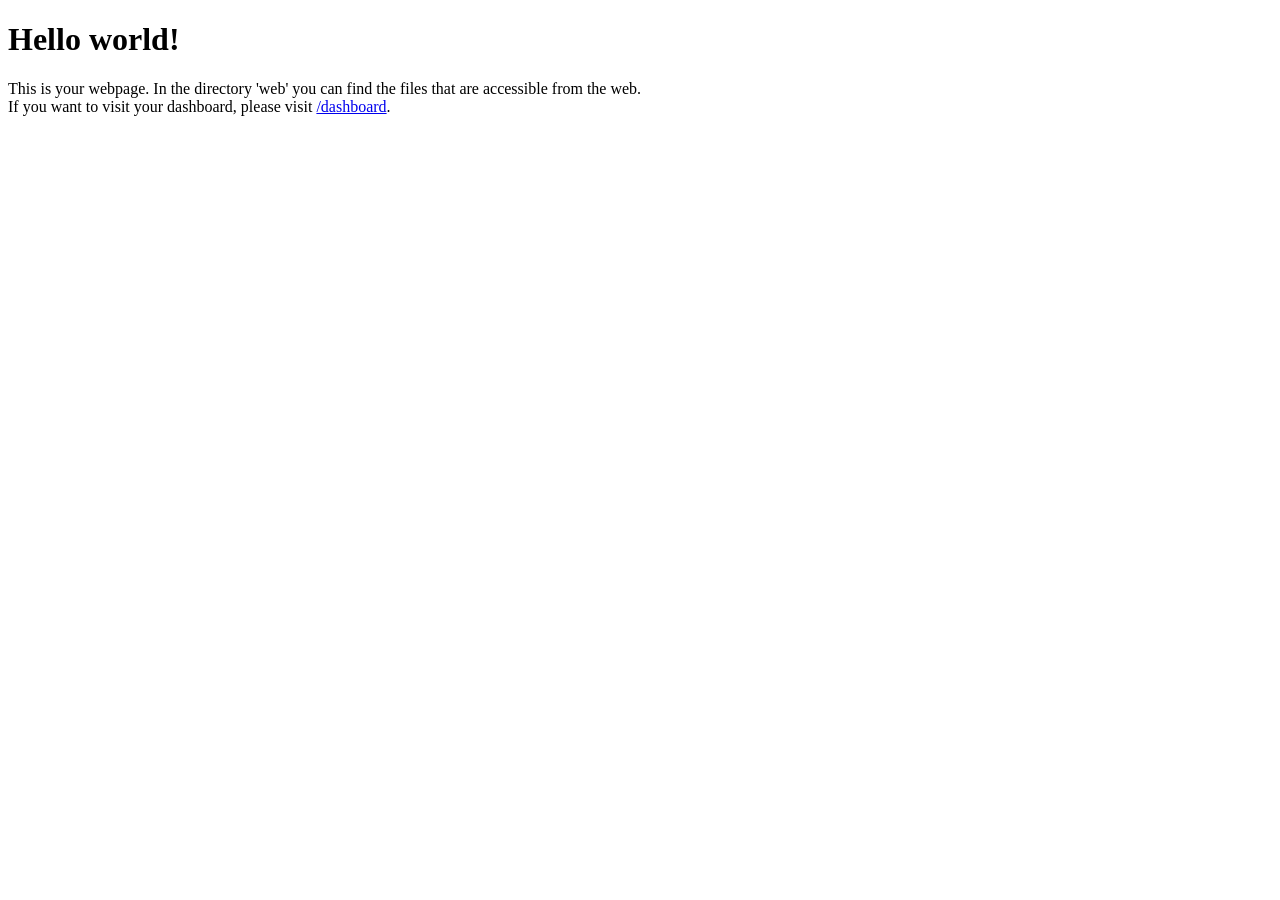
==== web/index.html @ f5adc3eb "Project-bestanden van IoT Start Project gekopieerd" ====
<!DOCTYPE html>
<html lang="en">
  <head>
    <title>Your website</title>
  </head>
  <body>
	<h1>Hello world!</h1>
    <p>
        This is your webpage. In the directory 'web' you can find the files that are accessible from the web. <br />
        If you want to visit your dashboard, please visit <a href="/dashboard">/dashboard</a>.
    </p>
  </body>
</html>
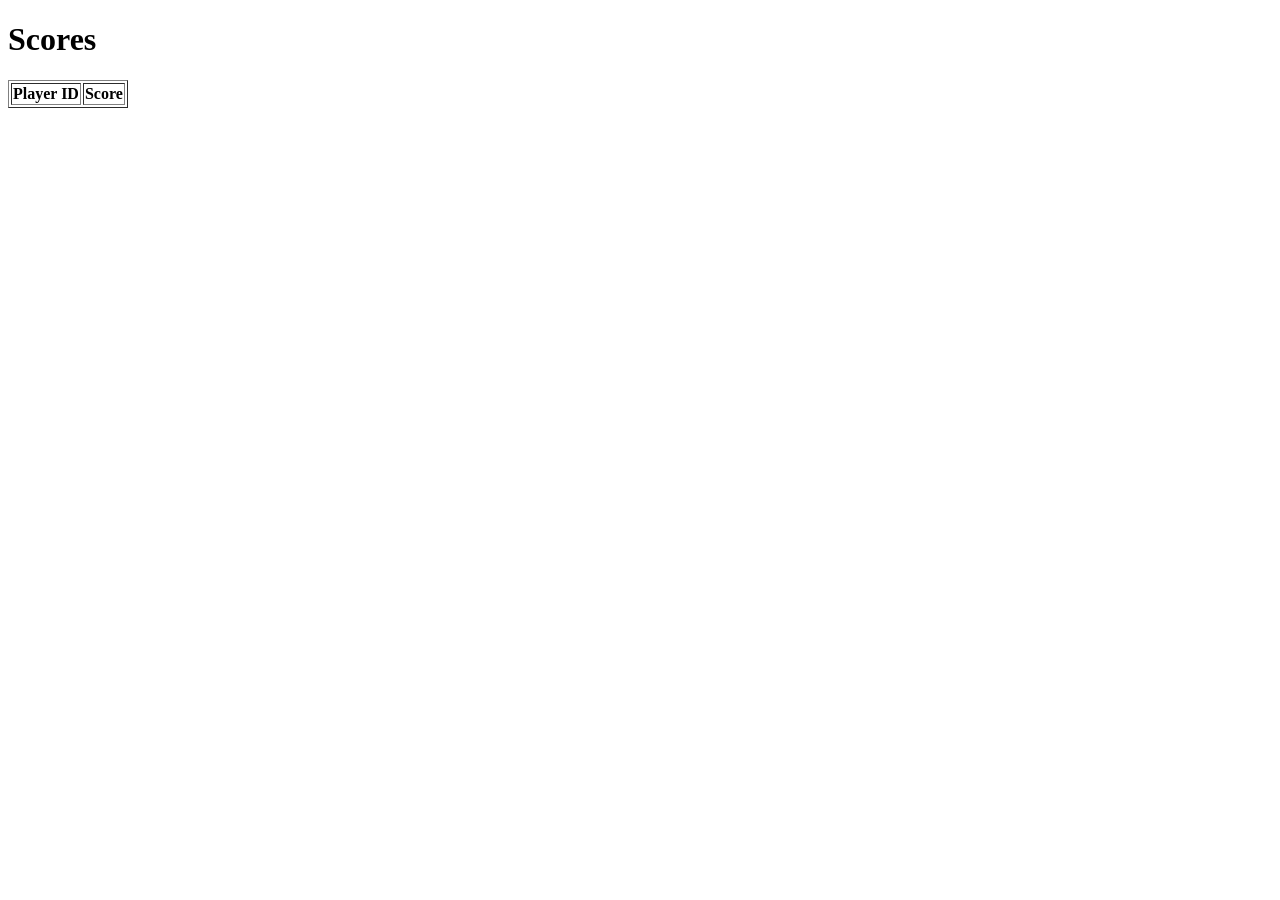
==== commit 7e506ba1: "first try of index website with player id and score" ====
--- a/web/index.html
+++ b/web/index.html
@@ -1,13 +1,55 @@
 <!DOCTYPE html>
 <html lang="en">
-  <head>
-    <title>Your website</title>
-  </head>
-  <body>
-	<h1>Hello world!</h1>
-    <p>
-        This is your webpage. In the directory 'web' you can find the files that are accessible from the web. <br />
-        If you want to visit your dashboard, please visit <a href="/dashboard">/dashboard</a>.
-    </p>
-  </body>
-</html>+<head>
+  <meta charset="UTF-8">
+  <title>Minimal Scoreboard</title>
+</head>
+<body>
+  <h1>Scores</h1>
+  <table id="scoreTable" border="1">
+    <thead>
+      <tr>
+        <th>Player ID</th>
+        <th>Score</th>
+      </tr>
+    </thead>
+    <tbody></tbody>
+  </table>
+
+  <script>
+    // Deze functie haalt de scores op van scoreboard.php en vult de tabel
+    function fetchScores() {
+      fetch('api/get.php')
+        .then(response => response.json())
+        .then(data => {
+          // 'data' is nu een array met objecten { score_value, player_id }
+          const tbody = document.querySelector('#scoreTable tbody');
+          // maak de tabel leeg, voor het geval je opnieuw laadt
+          tbody.innerHTML = '';
+
+          data.forEach(item => {
+            const tr = document.createElement('tr');
+
+            // Player ID
+            const tdPlayer = document.createElement('td');
+            tdPlayer.textContent = item.player_id;
+            tr.appendChild(tdPlayer);
+
+            // Score
+            const tdScore = document.createElement('td');
+            tdScore.textContent = item.score_value;
+            tr.appendChild(tdScore);
+
+            tbody.appendChild(tr);
+          });
+        })
+        .catch(error => {
+          console.error('Error fetching scores:', error);
+        });
+    }
+
+    // Zodra de pagina is geladen, roep fetchScores() aan
+    document.addEventListener('DOMContentLoaded', fetchScores);
+  </script>
+</body>
+</html>
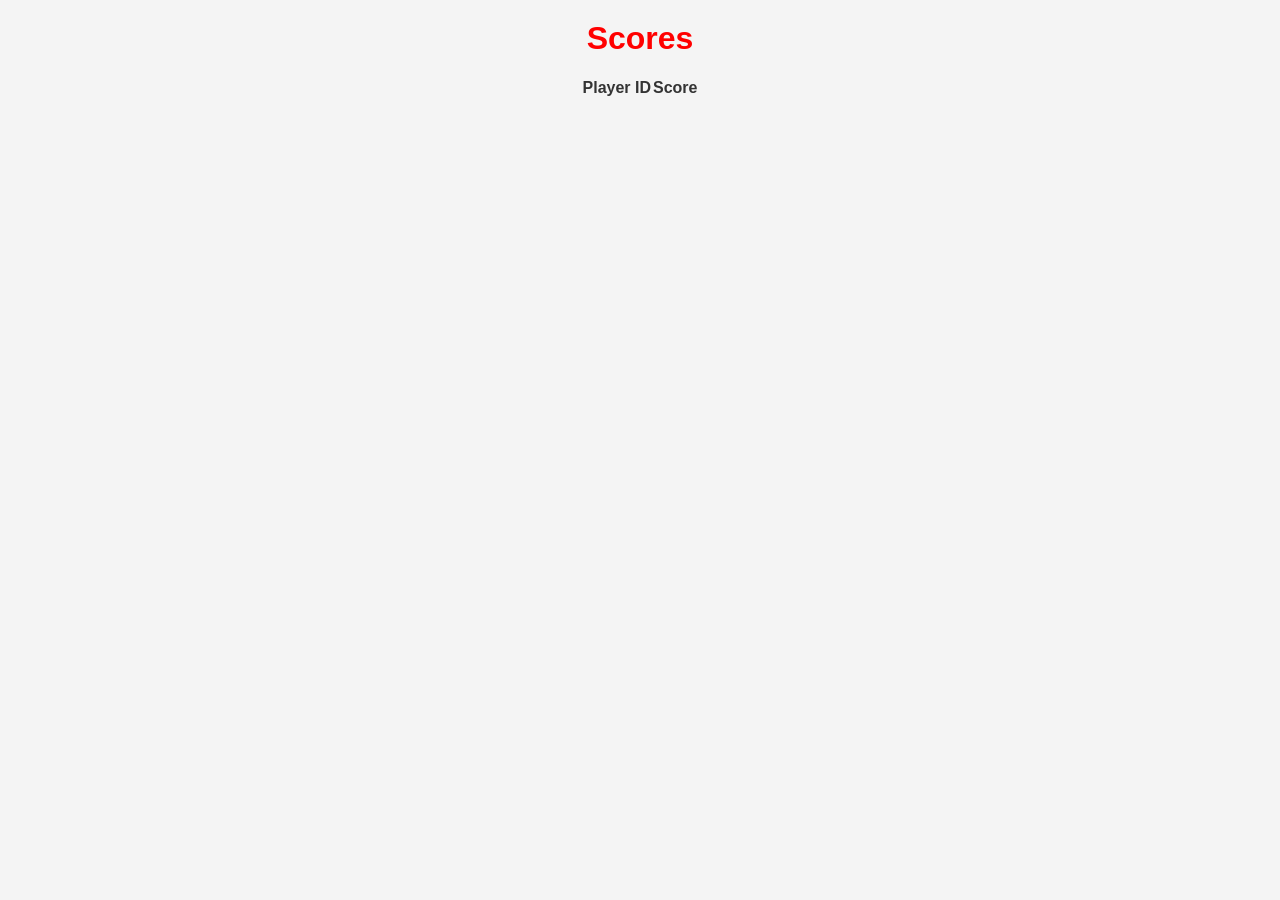
==== commit 4523dbf5: "testing css and javascript" ====
--- a/web/index.html
+++ b/web/index.html
@@ -1,21 +1,25 @@
 <!DOCTYPE html>
 <html lang="en">
+
 <head>
   <meta charset="UTF-8">
-  <title>Minimal Scoreboard</title>
+  <title>Home</title>
+  <link rel="stylesheet" href="css/style.css">
 </head>
+
 <body>
-  <h1>Scores</h1>
-  <table id="scoreTable" border="1">
-    <thead>
-      <tr>
-        <th>Player ID</th>
-        <th>Score</th>
-      </tr>
-    </thead>
-    <tbody></tbody>
-  </table>
-
+  <div class="container">
+    <h1>Scores</h1>
+    <table id="scoreTable">
+      <thead>
+        <tr>
+          <th>Player ID</th>
+          <th>Score</th>
+        </tr>
+      </thead>
+      <tbody></tbody>
+    </table>
+  </div>
   <script>
     // Deze functie haalt de scores op van scoreboard.php en vult de tabel
     function fetchScores() {
@@ -52,4 +56,5 @@
     document.addEventListener('DOMContentLoaded', fetchScores);
   </script>
 </body>
-</html>
+
+</html>
--- a/web/css/style.css
+++ b/web/css/style.css
@@ -0,0 +1,24 @@
+  body {
+      margin: 0;
+      padding: 0;
+      font-family: Arial, sans-serif;
+      background-color: #f4f4f4;
+      color: #333;
+  }
+
+  h1 {
+      color: #FF0000;
+      text-align: center;
+      margin-top: 20px;
+  }
+
+  .container {
+    text-align: center;
+  }
+
+  table {
+      text-align: center;
+      border: 1px;
+      margin: 20px auto;
+      border-collapse: collapse;
+  }
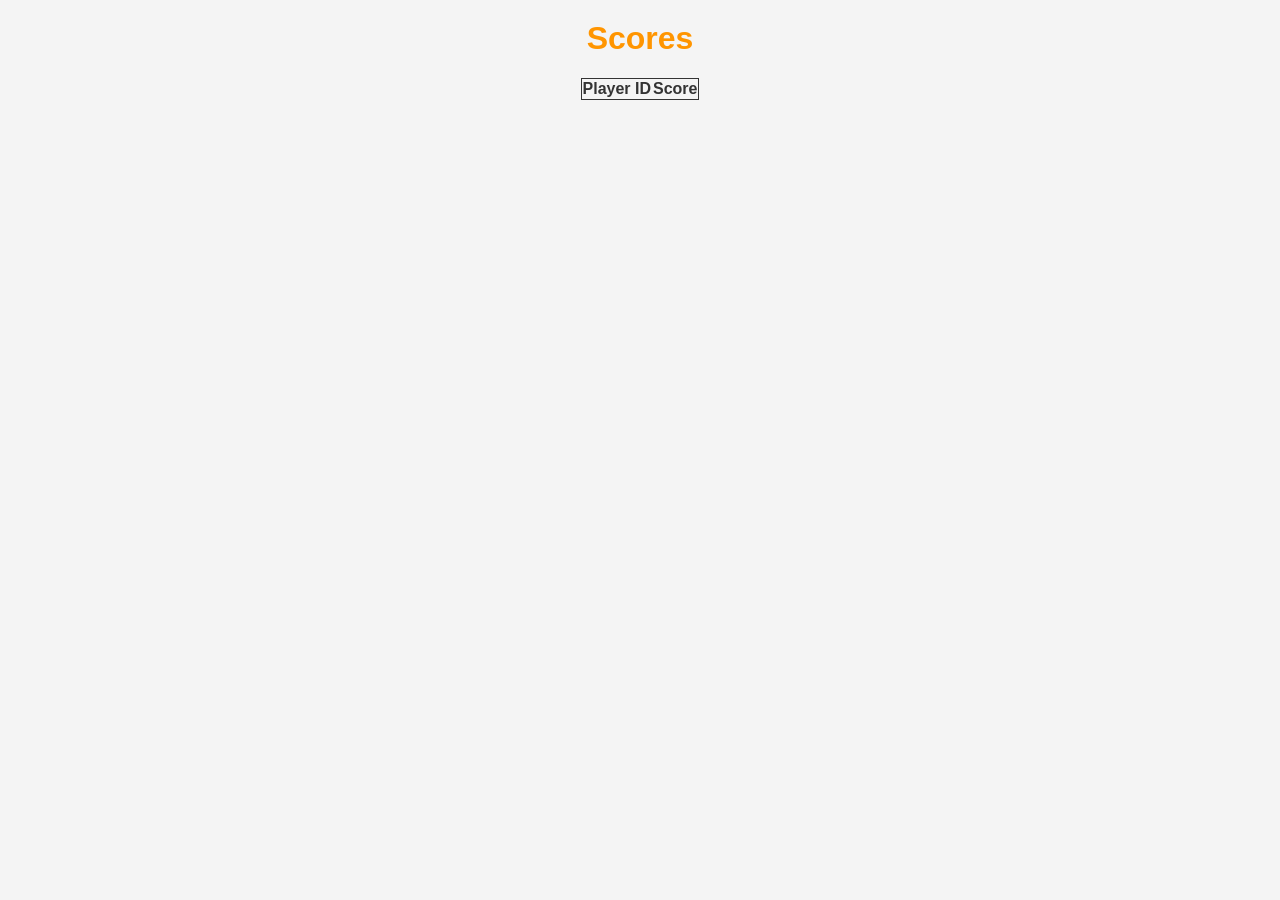
==== commit fd7baf6f: "added "cache buster" so css gets loaded without having to refresh cache" ====
--- a/web/index.html
+++ b/web/index.html
@@ -4,7 +4,7 @@
 <head>
   <meta charset="UTF-8">
   <title>Home</title>
-  <link rel="stylesheet" href="css/style.css">
+  <link rel="stylesheet" href="css/style.css?v=1.0">
 </head>
 
 <body>
--- a/web/css/style.css
+++ b/web/css/style.css
@@ -7,18 +7,22 @@
   }
 
   h1 {
-      color: #FF0000;
+      color: #ff9500;
       text-align: center;
       margin-top: 20px;
   }
 
-  .container {
-    text-align: center;
-  }
-
   table {
       text-align: center;
-      border: 1px;
+      border: 1px solid;
       margin: 20px auto;
       border-collapse: collapse;
   }
+
+  thead{
+    border: 1px solid;
+  }
+
+  tbody{
+    border: 1px solid;
+  }
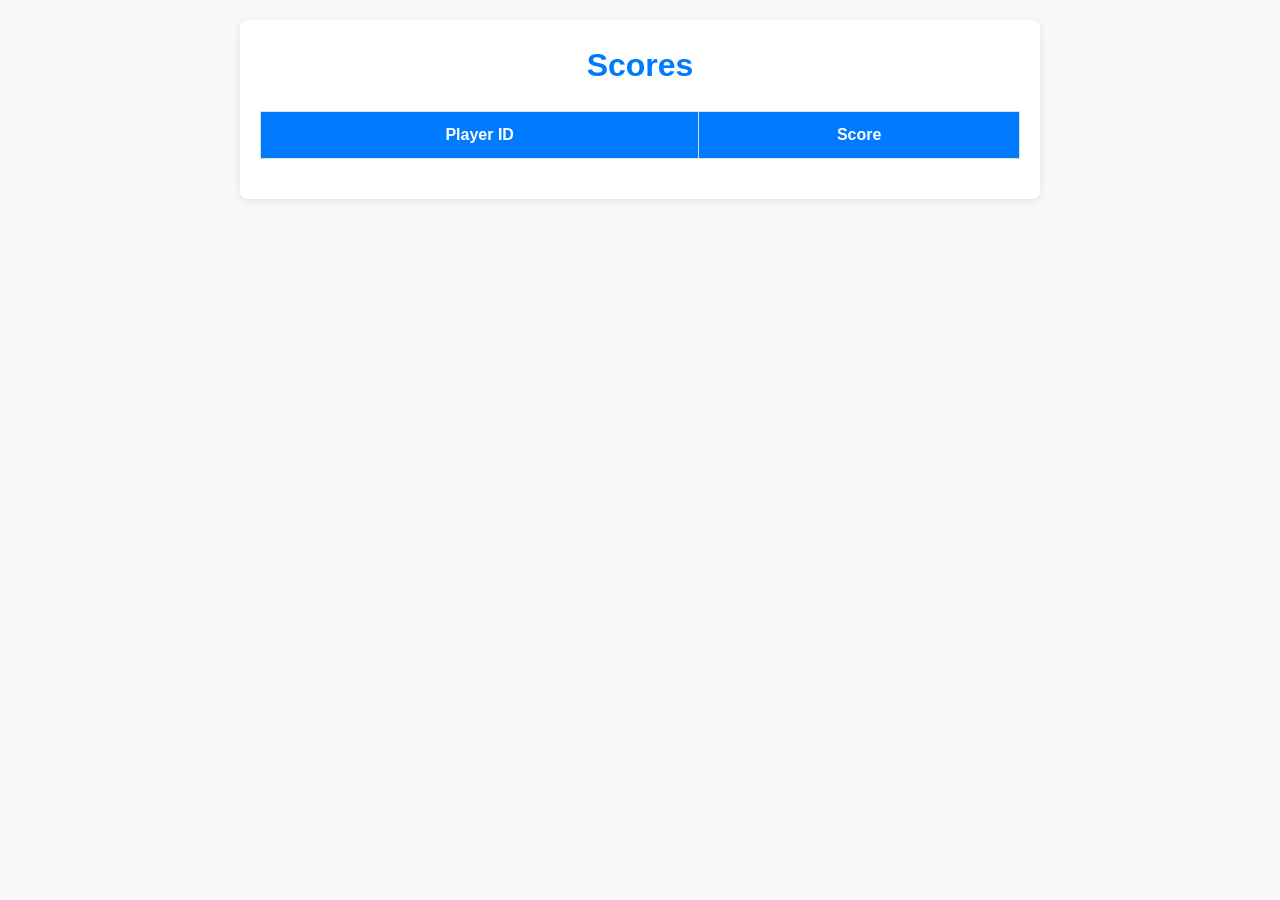
==== commit 9369e26b: "taken out js from html file and put it in its own file" ====
--- a/web/index.html
+++ b/web/index.html
@@ -5,6 +5,7 @@
   <meta charset="UTF-8">
   <title>Home</title>
   <link rel="stylesheet" href="css/style.css?v=1.0">
+  <script src="js/script.js"></script>
 </head>
 
 <body>
@@ -20,41 +21,6 @@
       <tbody></tbody>
     </table>
   </div>
-  <script>
-    // Deze functie haalt de scores op van scoreboard.php en vult de tabel
-    function fetchScores() {
-      fetch('api/get.php')
-        .then(response => response.json())
-        .then(data => {
-          // 'data' is nu een array met objecten { score_value, player_id }
-          const tbody = document.querySelector('#scoreTable tbody');
-          // maak de tabel leeg, voor het geval je opnieuw laadt
-          tbody.innerHTML = '';
-
-          data.forEach(item => {
-            const tr = document.createElement('tr');
-
-            // Player ID
-            const tdPlayer = document.createElement('td');
-            tdPlayer.textContent = item.player_id;
-            tr.appendChild(tdPlayer);
-
-            // Score
-            const tdScore = document.createElement('td');
-            tdScore.textContent = item.score_value;
-            tr.appendChild(tdScore);
-
-            tbody.appendChild(tr);
-          });
-        })
-        .catch(error => {
-          console.error('Error fetching scores:', error);
-        });
-    }
-
-    // Zodra de pagina is geladen, roep fetchScores() aan
-    document.addEventListener('DOMContentLoaded', fetchScores);
-  </script>
 </body>
 
 </html>
--- a/web/css/style.css
+++ b/web/css/style.css
@@ -1,28 +1,55 @@
+* {
+    box-sizing: border-box;
+    margin: 0;
+    padding: 0;
+  }
+  
   body {
-      margin: 0;
-      padding: 0;
-      font-family: Arial, sans-serif;
-      background-color: #f4f4f4;
-      color: #333;
+    font-family: 'Arial', sans-serif;
+    background-color: #f9f9f9;
+    color: #333;
+    line-height: 1.6;
+    padding: 20px;
   }
-
+  
+  .container {
+    max-width: 800px;
+    margin: 0 auto;
+    padding: 20px;
+    background: #fff;
+    box-shadow: 0 2px 8px rgba(0, 0, 0, 0.1);
+    border-radius: 8px;
+  }
+  
   h1 {
-      color: #ff9500;
-      text-align: center;
-      margin-top: 20px;
+    text-align: center;
+    margin-bottom: 20px;
+    color: #007bff;
   }
-
+  
   table {
-      text-align: center;
-      border: 1px solid;
-      margin: 20px auto;
-      border-collapse: collapse;
+    width: 100%;
+    border-collapse: collapse;
+    margin-bottom: 20px;
   }
-
-  thead{
-    border: 1px solid;
+  
+  table th,
+  table td {
+    border: 1px solid #ddd;
+    padding: 10px;
+    text-align: center;
   }
-
-  tbody{
-    border: 1px solid;
+  
+  table th {
+    background-color: #007bff;
+    color: #fff;
   }
+  
+  table tbody tr:nth-child(even) {
+    background-color: #f2f2f2;
+  }
+  
+  table tbody tr:hover {
+    background-color: #e9e9e9;
+  }
+  
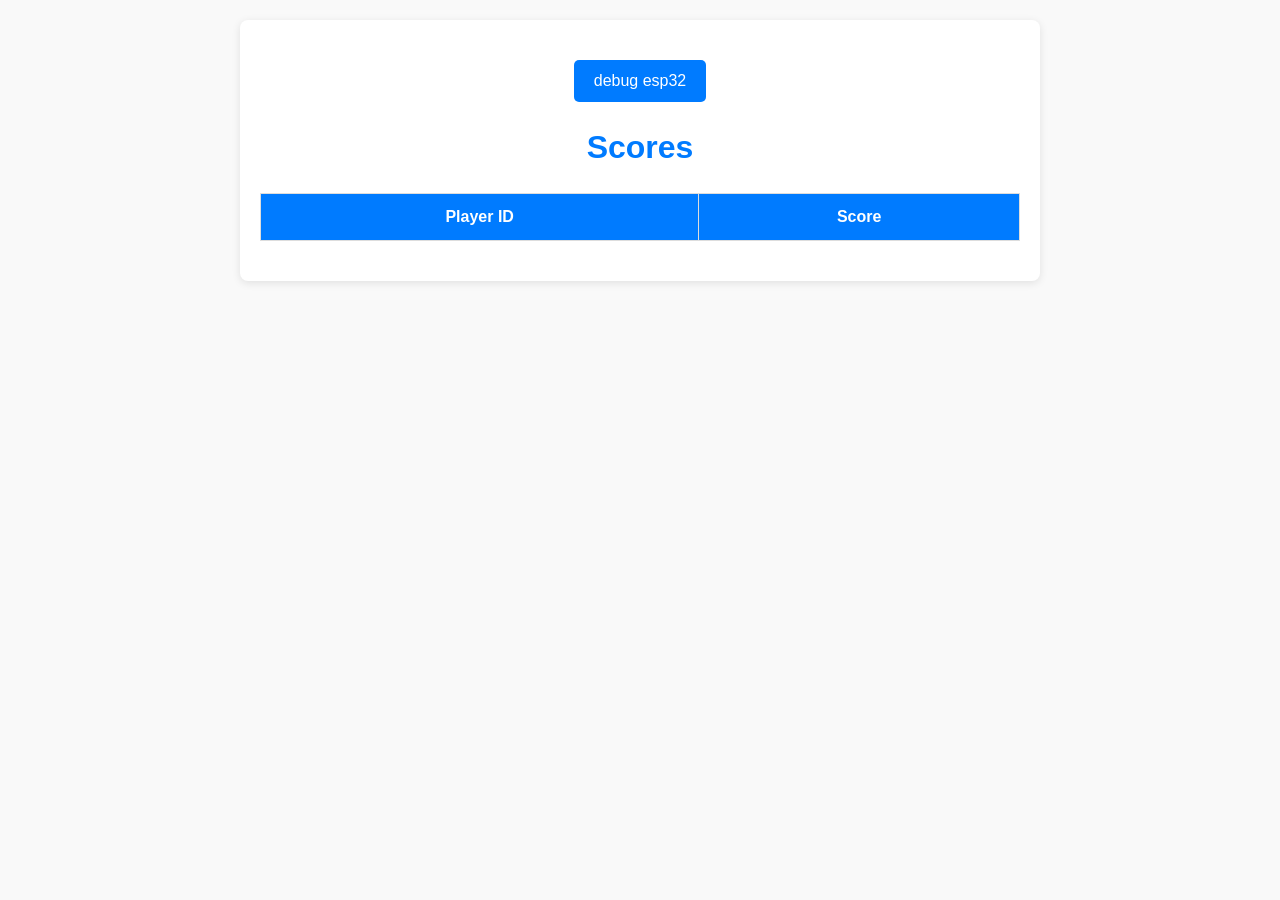
==== commit 469dfa93: "added button in html and css for the button" ====
--- a/web/index.html
+++ b/web/index.html
@@ -4,12 +4,13 @@
 <head>
   <meta charset="UTF-8">
   <title>Home</title>
-  <link rel="stylesheet" href="css/style.css?v=1.0">
+  <link rel="stylesheet" href="css/style.css?v=1.1">
   <script src="js/script.js"></script>
 </head>
 
 <body>
   <div class="container">
+    <button id="sendRequestBtn">debug esp32</button>
     <h1>Scores</h1>
     <table id="scoreTable">
       <thead>
--- a/web/css/style.css
+++ b/web/css/style.css
@@ -1,55 +1,82 @@
 * {
-    box-sizing: border-box;
-    margin: 0;
-    padding: 0;
+  box-sizing: border-box;
+  margin: 0;
+  padding: 0;
+}
+
+body {
+  font-family: 'Arial', sans-serif;
+  background-color: #f9f9f9;
+  color: #333;
+  line-height: 1.6;
+  padding: 20px;
+}
+
+.container {
+  max-width: 800px;
+  margin: 0 auto;
+  padding: 20px;
+  background: #fff;
+  box-shadow: 0 2px 8px rgba(0, 0, 0, 0.1);
+  border-radius: 8px;
+}
+
+h1 {
+  text-align: center;
+  margin-bottom: 20px;
+  color: #007bff;
+}
+
+table {
+  width: 100%;
+  border-collapse: collapse;
+  margin-bottom: 20px;
+}
+
+table th,
+table td {
+  border: 1px solid #ddd;
+  padding: 10px;
+  text-align: center;
+}
+
+table th {
+  background-color: #007bff;
+  color: #fff;
+}
+
+table tbody tr:nth-child(even) {
+  background-color: #f2f2f2;
+}
+
+table tbody tr:hover {
+  background-color: #e9e9e9;
+}
+
+
+#sendRequestBtn {
+  background-color: #007BFF;
+  color: white;
+  font-size: 16px;
+  padding: 12px 20px;
+  border: none;
+  border-radius: 5px;
+  cursor: pointer;
+  transition: all 0.3s ease-in-out;
+  display: block;
+  margin: 20px auto;
+}
+
+#sendRequestBtn:hover {
+  background-color: #0056b3;
+}
+
+#sendRequestBtn:active {
+  transform: scale(0.95);
+}
+
+@media (max-width: 600px) {
+  #sendRequestBtn {
+    width: 100%;
   }
-  
-  body {
-    font-family: 'Arial', sans-serif;
-    background-color: #f9f9f9;
-    color: #333;
-    line-height: 1.6;
-    padding: 20px;
-  }
-  
-  .container {
-    max-width: 800px;
-    margin: 0 auto;
-    padding: 20px;
-    background: #fff;
-    box-shadow: 0 2px 8px rgba(0, 0, 0, 0.1);
-    border-radius: 8px;
-  }
-  
-  h1 {
-    text-align: center;
-    margin-bottom: 20px;
-    color: #007bff;
-  }
-  
-  table {
-    width: 100%;
-    border-collapse: collapse;
-    margin-bottom: 20px;
-  }
-  
-  table th,
-  table td {
-    border: 1px solid #ddd;
-    padding: 10px;
-    text-align: center;
-  }
-  
-  table th {
-    background-color: #007bff;
-    color: #fff;
-  }
-  
-  table tbody tr:nth-child(even) {
-    background-color: #f2f2f2;
-  }
-  
-  table tbody tr:hover {
-    background-color: #e9e9e9;
-  }
-  +}
